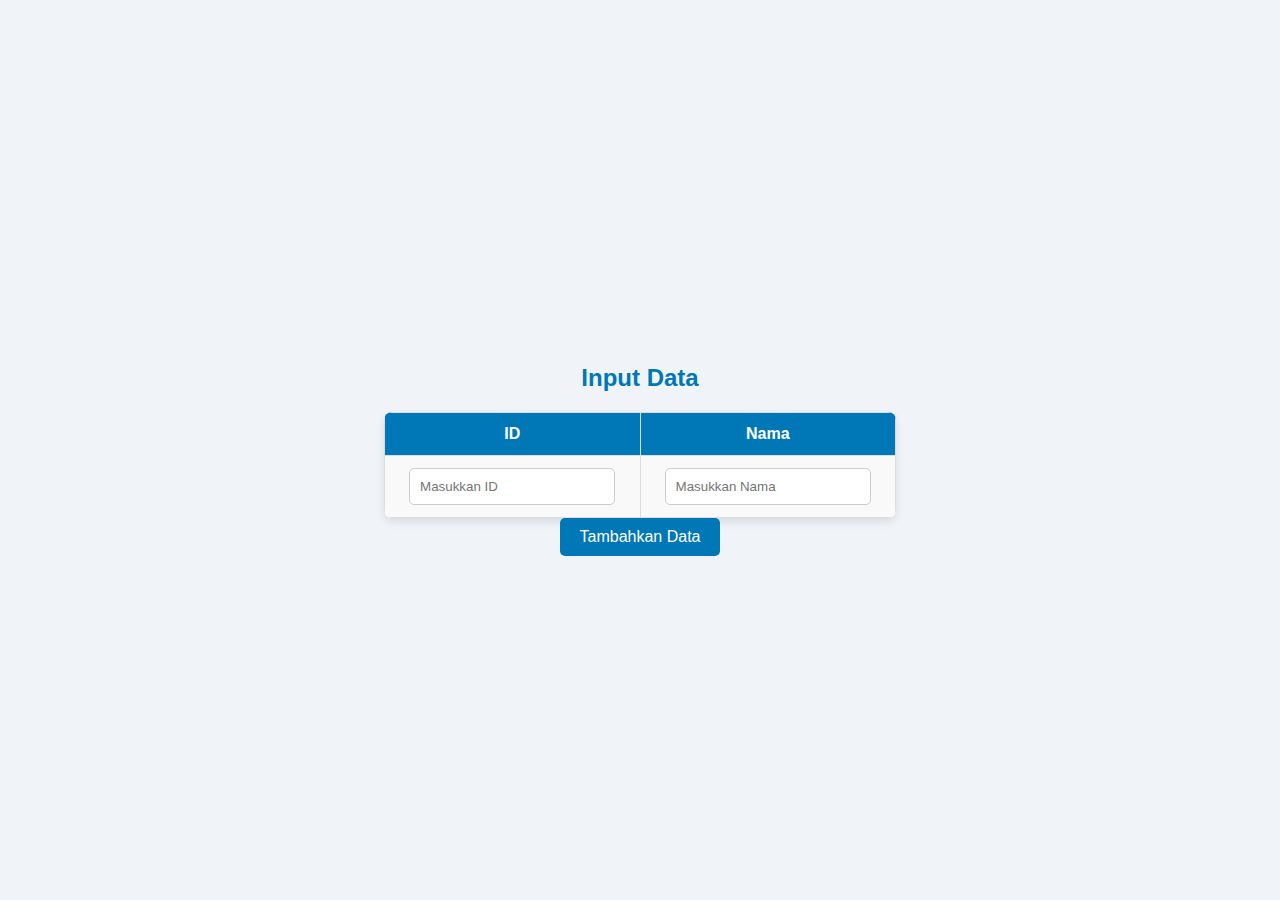
==== index.html @ 05672c81 "Create index.html" ====
<!DOCTYPE html>
<html lang="en">
<head>
    <meta charset="UTF-8">
    <meta name="viewport" content="width=device-width, initial-scale=1.0">
    <title>Input Data</title>
    <style>
        body {
            font-family: Arial, sans-serif;
            margin: 0;
            padding: 0;
            background: #f0f4f8;
            color: #333;
            height: 100vh;
            display: flex;
            justify-content: center;
            align-items: center;
            flex-direction: column;
        }
        h2 {
            margin-bottom: 20px;
            color: #0077b6;
        }
        table {
            width: 40%; 
            margin: 0 auto;
            border-collapse: collapse;
            box-shadow: 0 4px 8px rgba(0, 0, 0, 0.1);
            background-color: #fff;
            border-radius: 8px;
            overflow: hidden;
        }
        th, td {
            border: 1px solid #ddd;
            padding: 12px;
            text-align: center;
        }
        th {
            background-color: #0077b6;
            color: #fff;
        }
        td {
            background-color: #f9f9f9;
        }
        tr:nth-child(even) td {
            background-color: #e9f5fc;
        }
        tr:hover td {
            background-color: #d3e8f4;
            cursor: pointer;
        }
        input[type="text"] {
            width: 80%;
            padding: 10px;
            border: 1px solid #ccc;
            border-radius: 5px;
        }
        button {
            padding: 10px 20px;
            color: #fff;
            background-color: #0077b6;
            border: none;
            border-radius: 5px;
            font-size: 16px;
            cursor: pointer;
            transition: background-color 0.3s ease;
        }
        button:hover {
            background-color: #005f8a;
        }
        button:active {
            background-color: #004766;
        }
    </style>
</head>
<body>
    <h2>Input Data</h2>
    <table>
        <thead>
            <tr>
                <th>ID</th>
                <th>Nama</th>
            </tr>
        </thead>
        <tbody id="tableBody">
            <tr>
                <td><input type="text" id="idInput" placeholder="Masukkan ID" /></td>
                <td><input type="text" id="nameInput" placeholder="Masukkan Nama" /></td>
            </tr>
        </tbody>
    </table>

    <div style="text-align: center;">
        <button onclick="addRow()">Tambahkan Data</button>
    </div>

    <script>
        function addRow() {
            const idInput = document.getElementById("idInput").value.trim();
            const nameInput = document.getElementById("nameInput").value.trim();

            if (idInput && nameInput) {
                const tableBody = document.getElementById("tableBody");
                const newRow = document.createElement("tr");

                const idCell = document.createElement("td");
                idCell.textContent = idInput;
                newRow.appendChild(idCell);

                const nameCell = document.createElement("td");
                nameCell.textContent = nameInput;
                newRow.appendChild(nameCell);

                tableBody.appendChild(newRow);

                document.getElementById("idInput").value = "";
                document.getElementById("nameInput").value = "";
            } else {
                alert("Harap isi kedua kolom ID dan Nama.");
            }
        }
    </script>
</body>
</html>
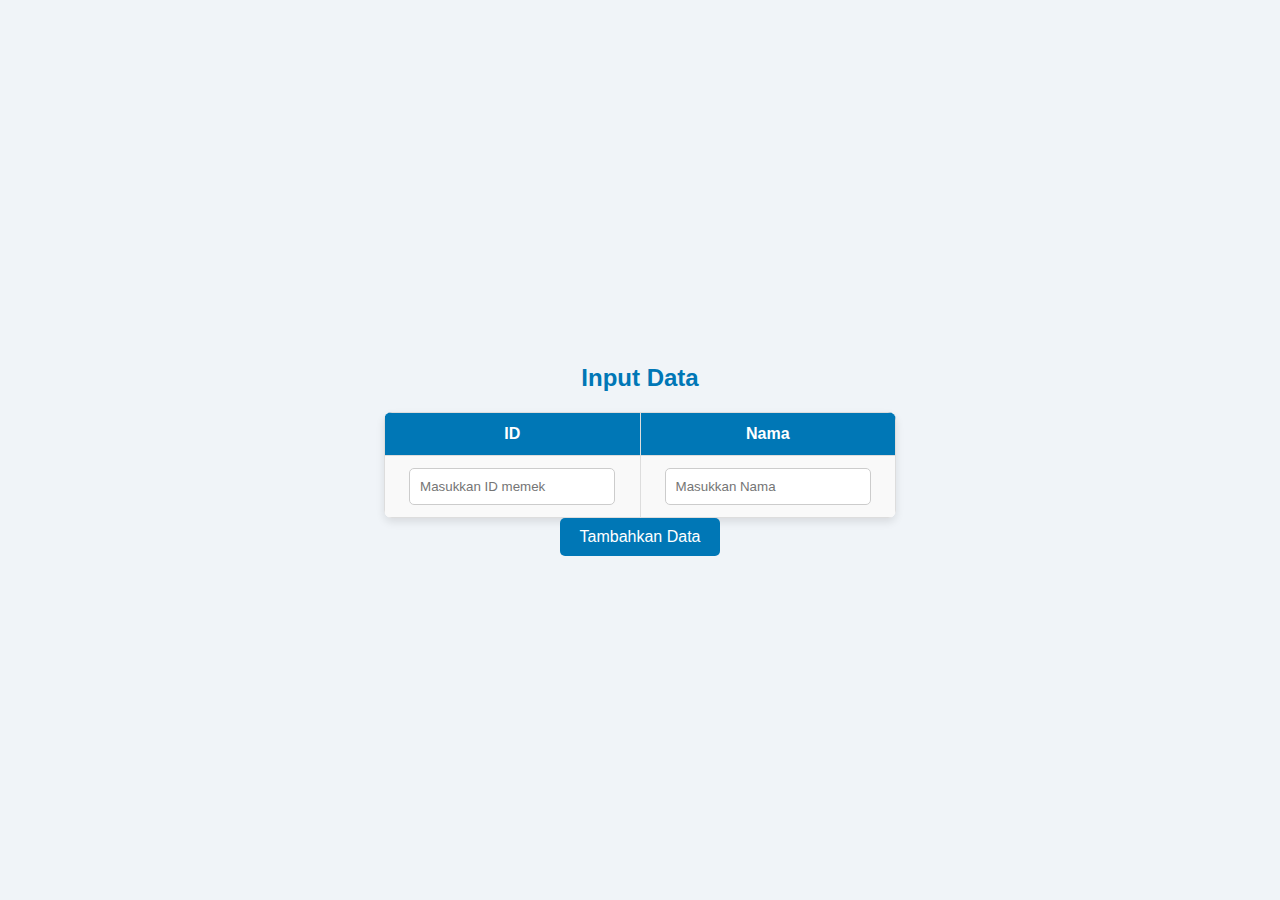
==== commit e2e25225: "Update index.html" ====
--- a/index.html
+++ b/index.html
@@ -84,7 +84,7 @@
         </thead>
         <tbody id="tableBody">
             <tr>
-                <td><input type="text" id="idInput" placeholder="Masukkan ID" /></td>
+                <td><input type="text" id="idInput" placeholder="Masukkan ID memek" /></td>
                 <td><input type="text" id="nameInput" placeholder="Masukkan Nama" /></td>
             </tr>
         </tbody>
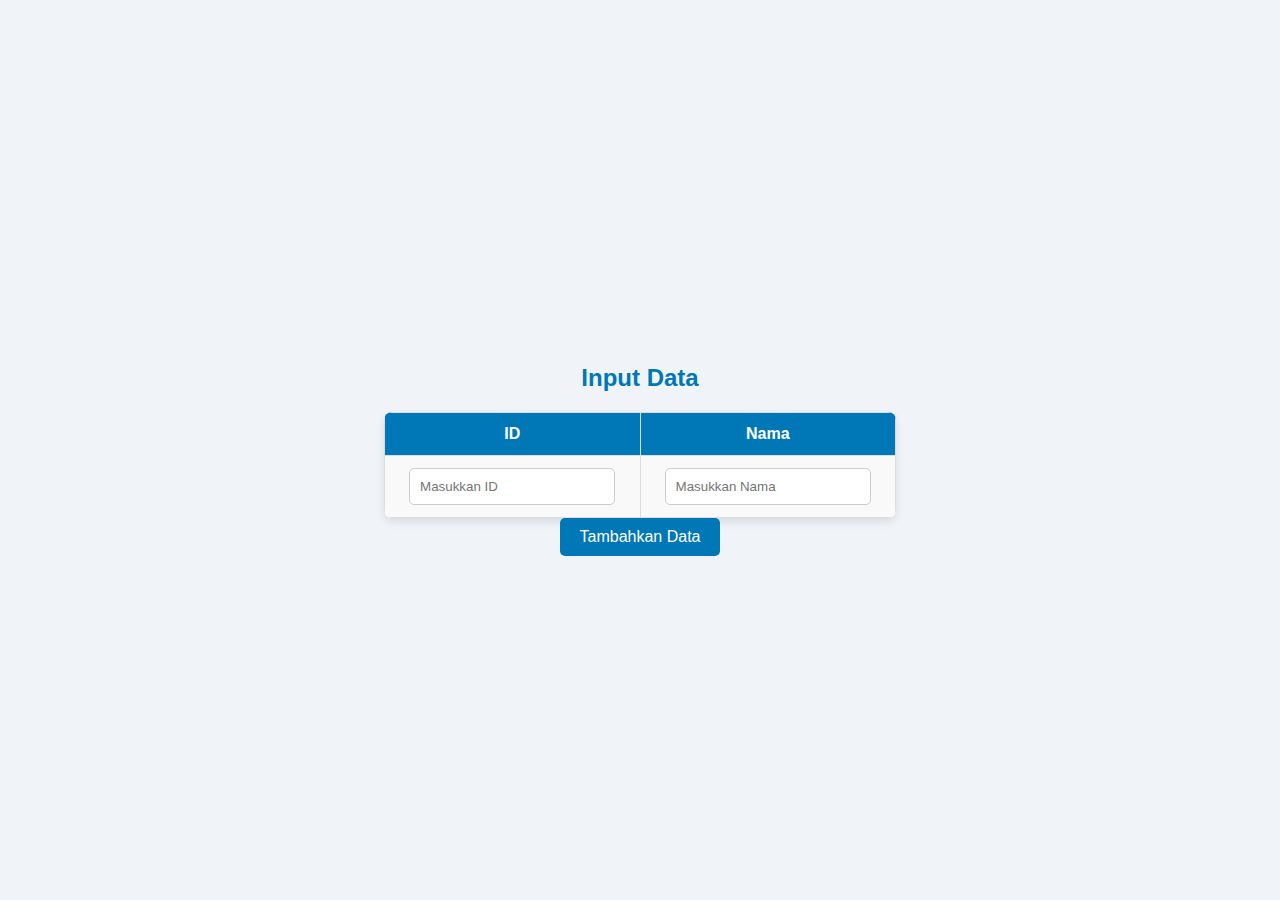
==== commit 09bca54b: "Update index.html" ====
--- a/index.html
+++ b/index.html
@@ -84,7 +84,7 @@
         </thead>
         <tbody id="tableBody">
             <tr>
-                <td><input type="text" id="idInput" placeholder="Masukkan ID memek" /></td>
+                <td><input type="text" id="idInput" placeholder="Masukkan ID" /></td>
                 <td><input type="text" id="nameInput" placeholder="Masukkan Nama" /></td>
             </tr>
         </tbody>
